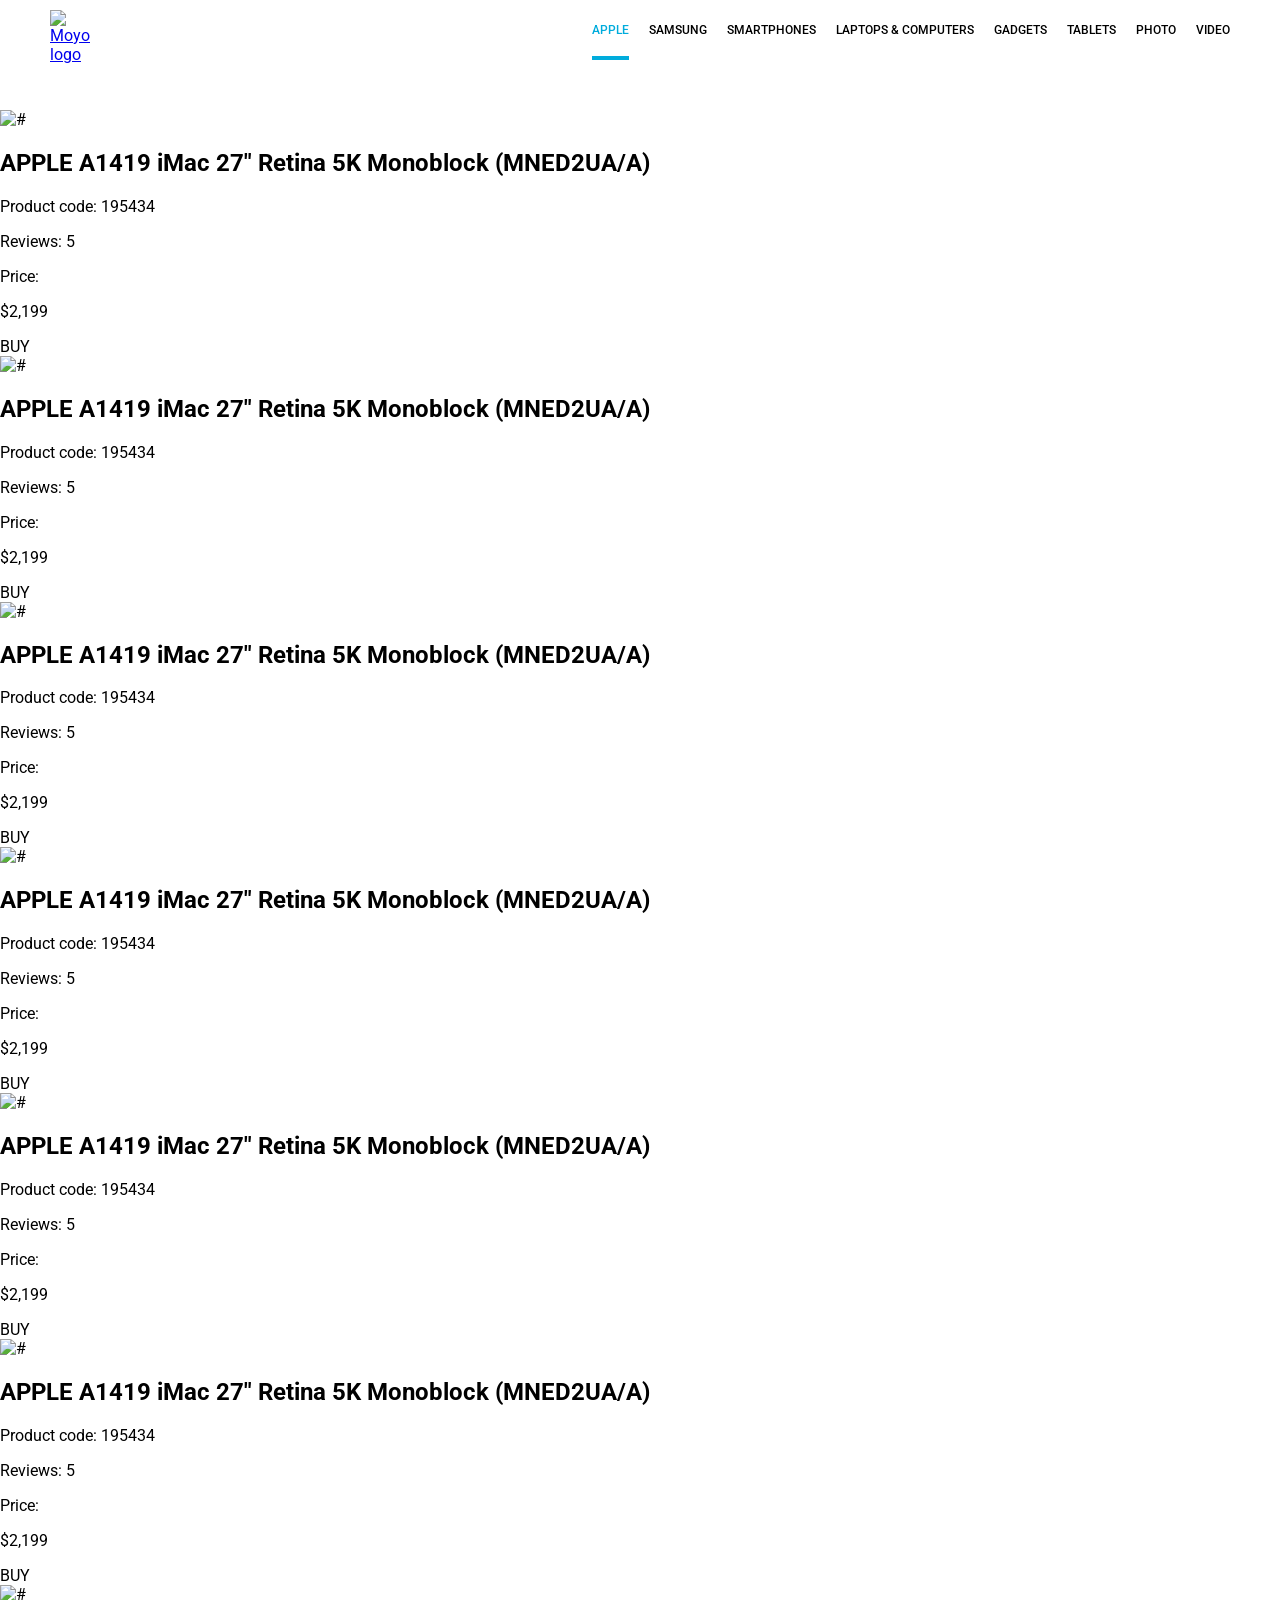
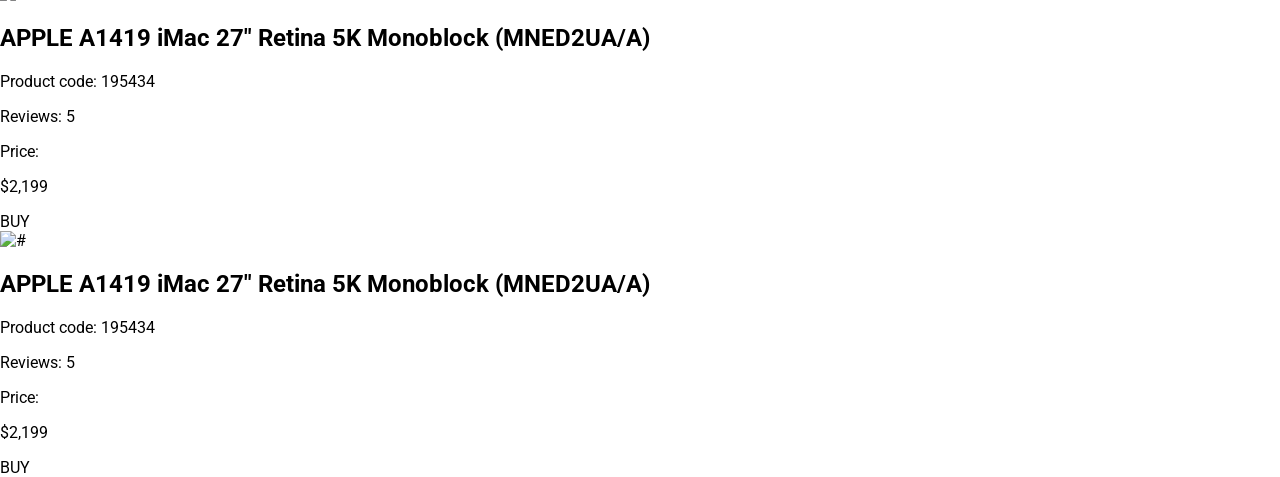
==== src/index.html @ 1f502468 "add solution" ====
<!doctype html>
<html lang="en">
  <head>
    <meta charset="UTF-8" />
    <meta
      name="viewport"
      content="width=device-width, initial-scale=1.0"
    />
    <title>Catalog</title>
    <link
      rel="preconnect"
      href="https://fonts.gstatic.com"
    />
    <link
      href="https://fonts.googleapis.com/css2?family=Roboto:wght@400;500;700&display=swap"
      rel="stylesheet"
    />
    <link
      rel="stylesheet"
      href="./styles/header.css"
    />
    <link
      rel="stylesheet"
      href="./styles/index.scss"
    />
  </head>

  <body>
    <header class="header">
      <div class="header__inner">
        <a
          href="#"
          class="logo"
        >
          <img
            src="/src/images/logo.png"
            alt="Moyo logo"
          />
        </a>
        <nav class="nav">
          <ul class="nav__list">
            <li class="nav__item">
              <a
                href="#"
                class="nav__link is-active"
              >
                Apple
              </a>
            </li>

            <li class="nav__item">
              <a
                href="#"
                class="nav__link"
              >
                Samsung
              </a>
            </li>

            <li class="nav__item">
              <a
                href="#"
                class="nav__link"
              >
                Smartphones
              </a>
            </li>

            <li class="nav__item">
              <a
                data-qa="hover"
                href="#"
                class="nav__link"
              >
                Laptops & Computers
              </a>
            </li>

            <li class="nav__item">
              <a
                href="#"
                class="nav__link"
              >
                Gadgets
              </a>
            </li>

            <li class="nav__item">
              <a
                href="#"
                class="nav__link"
              >
                Tablets
              </a>
            </li>

            <li class="nav__item">
              <a
                href="#"
                class="nav__link"
              >
                Photo
              </a>
            </li>

            <li class="nav__item">
              <a
                href="#"
                class="nav__link"
              >
                Video
              </a>
            </li>
          </ul>
        </nav>
      </div>
    </header>

    <main class="main">
      <section class="main_container">
        <div
          class="card"
          data-qa="card"
        >
          <img
            src="./images/imac.jpeg"
            alt="#"
            class="card__image"
          />

          <h1 class="card__title">
            APPLE A1419 iMac 27" Retina 5K Monoblock (MNED2UA/A)
          </h1>

          <p class="card__code">Product code: 195434</p>

          <div class="stars stars--4">
            <div class="stars__block">
              <div class="stars__star"></div>
              <div class="stars__star"></div>
              <div class="stars__star"></div>
              <div class="stars__star"></div>
              <div class="stars__star"></div>
            </div>
            <p class="stars__reviews">Reviews: 5</p>
          </div>

          <div class="price">
            <p class="price__title">Price:</p>

            <p class="price__cost">$2,199</p>
          </div>

          <a
            class="card__button"
            data-qa="hover"
          >
            BUY
          </a>
        </div>

        <div
          class="card"
          data-qa="card"
        >
          <img
            src="./images/imac.jpeg"
            alt="#"
            class="card__image"
          />

          <h1 class="card__title">
            APPLE A1419 iMac 27" Retina 5K Monoblock (MNED2UA/A)
          </h1>

          <p class="card__code">Product code: 195434</p>

          <div class="stars stars--4">
            <div class="stars__block">
              <div class="stars__star"></div>
              <div class="stars__star"></div>
              <div class="stars__star"></div>
              <div class="stars__star"></div>
              <div class="stars__star"></div>
            </div>
            <p class="stars__reviews">Reviews: 5</p>
          </div>

          <div class="price">
            <p class="price__title">Price:</p>

            <p class="price__cost">$2,199</p>
          </div>

          <a
            class="card__button"
            data-qa="hover"
          >
            BUY
          </a>
        </div>

        <div
          class="card"
          data-qa="card"
        >
          <img
            src="./images/imac.jpeg"
            alt="#"
            class="card__image"
          />

          <h1 class="card__title">
            APPLE A1419 iMac 27" Retina 5K Monoblock (MNED2UA/A)
          </h1>

          <p class="card__code">Product code: 195434</p>

          <div class="stars stars--4">
            <div class="stars__block">
              <div class="stars__star"></div>
              <div class="stars__star"></div>
              <div class="stars__star"></div>
              <div class="stars__star"></div>
              <div class="stars__star"></div>
            </div>
            <p class="stars__reviews">Reviews: 5</p>
          </div>

          <div class="price">
            <p class="price__title">Price:</p>

            <p class="price__cost">$2,199</p>
          </div>

          <a
            class="card__button"
            data-qa="hover"
          >
            BUY
          </a>
        </div>

        <div
          class="card"
          data-qa="card"
        >
          <img
            src="./images/imac.jpeg"
            alt="#"
            class="card__image"
          />

          <h1 class="card__title">
            APPLE A1419 iMac 27" Retina 5K Monoblock (MNED2UA/A)
          </h1>

          <p class="card__code">Product code: 195434</p>

          <div class="stars stars--4">
            <div class="stars__block">
              <div class="stars__star"></div>
              <div class="stars__star"></div>
              <div class="stars__star"></div>
              <div class="stars__star"></div>
              <div class="stars__star"></div>
            </div>
            <p class="stars__reviews">Reviews: 5</p>
          </div>

          <div class="price">
            <p class="price__title">Price:</p>

            <p class="price__cost">$2,199</p>
          </div>

          <a
            class="card__button"
            data-qa="hover"
          >
            BUY
          </a>
        </div>

        <div
          class="card"
          data-qa="card"
        >
          <img
            src="./images/imac.jpeg"
            alt="#"
            class="card__image"
          />

          <h1 class="card__title">
            APPLE A1419 iMac 27" Retina 5K Monoblock (MNED2UA/A)
          </h1>

          <p class="card__code">Product code: 195434</p>

          <div class="stars stars--4">
            <div class="stars__block">
              <div class="stars__star"></div>
              <div class="stars__star"></div>
              <div class="stars__star"></div>
              <div class="stars__star"></div>
              <div class="stars__star"></div>
            </div>
            <p class="stars__reviews">Reviews: 5</p>
          </div>

          <div class="price">
            <p class="price__title">Price:</p>

            <p class="price__cost">$2,199</p>
          </div>

          <a
            class="card__button"
            data-qa="hover"
          >
            BUY
          </a>
        </div>

        <div
          class="card"
          data-qa="card"
        >
          <img
            src="./images/imac.jpeg"
            alt="#"
            class="card__image"
          />

          <h1 class="card__title">
            APPLE A1419 iMac 27" Retina 5K Monoblock (MNED2UA/A)
          </h1>

          <p class="card__code">Product code: 195434</p>

          <div class="stars stars--4">
            <div class="stars__block">
              <div class="stars__star"></div>
              <div class="stars__star"></div>
              <div class="stars__star"></div>
              <div class="stars__star"></div>
              <div class="stars__star"></div>
            </div>
            <p class="stars__reviews">Reviews: 5</p>
          </div>

          <div class="price">
            <p class="price__title">Price:</p>

            <p class="price__cost">$2,199</p>
          </div>

          <a
            class="card__button"
            data-qa="hover"
          >
            BUY
          </a>
        </div>

        <div
          class="card"
          data-qa="card"
        >
          <img
            src="./images/imac.jpeg"
            alt="#"
            class="card__image"
          />

          <h1 class="card__title">
            APPLE A1419 iMac 27" Retina 5K Monoblock (MNED2UA/A)
          </h1>

          <p class="card__code">Product code: 195434</p>

          <div class="stars stars--4">
            <div class="stars__block">
              <div class="stars__star"></div>
              <div class="stars__star"></div>
              <div class="stars__star"></div>
              <div class="stars__star"></div>
              <div class="stars__star"></div>
            </div>
            <p class="stars__reviews">Reviews: 5</p>
          </div>

          <div class="price">
            <p class="price__title">Price:</p>

            <p class="price__cost">$2,199</p>
          </div>

          <a
            class="card__button"
            data-qa="hover"
          >
            BUY
          </a>
        </div>

        <div
          class="card"
          data-qa="card"
        >
          <img
            src="./images/imac.jpeg"
            alt="#"
            class="card__image"
          />

          <h1 class="card__title">
            APPLE A1419 iMac 27" Retina 5K Monoblock (MNED2UA/A)
          </h1>

          <p class="card__code">Product code: 195434</p>

          <div class="stars stars--4">
            <div class="stars__block">
              <div class="stars__star"></div>
              <div class="stars__star"></div>
              <div class="stars__star"></div>
              <div class="stars__star"></div>
              <div class="stars__star"></div>
            </div>
            <p class="stars__reviews">Reviews: 5</p>
          </div>

          <div class="price">
            <p class="price__title">Price:</p>

            <p class="price__cost">$2,199</p>
          </div>

          <a
            class="card__button"
            data-qa="hover"
          >
            BUY
          </a>
        </div>
      </section>
    </main>
  </body>
</html>
---- src/styles/header.css ----
html {
  font-family: Roboto, sans-serif;
}

body {
  margin: 0;
}

.logo {
  width: 40px;
  height: 40px;
  padding-top: 10px;
  padding-bottom: 10px;
}

:root {
  --blue: #00acdc;
}

.header {
  margin-bottom: 50px;
}

.header__inner {
  display: flex;
  justify-content: space-between;
  max-width: 1200px;
  max-height: 60px;
  padding: 0 50px;
  margin: 0 auto;
}

.navigation {
  display: flex;
}

.nav__list {
  margin: 0;
  padding: 0;
  display: flex;
  list-style: none;
}

.nav__item {
  position: relative;
}

.nav__link.is-active {
  color: var(--blue);
}

.nav__link.is-active::after {
  content: '';
  position: absolute;
  height: 4px;
  width: 100%;
  background-color: var(--blue);
  bottom: 0;
  left: 0;
}

.nav__item:not(:last-child) {
  margin-right: 20px;
}

.nav__link {
  display: flex;
  align-items: center;
  text-decoration: none;
  color: black;
  font-weight: 500;
  font-size: 12px;
  text-transform: uppercase;
  height: 60px;
  line-height: 60px;

  /*
  padding-top: 23px;
  */
}

.nav__link:hover {
  color: var(--blue);
}
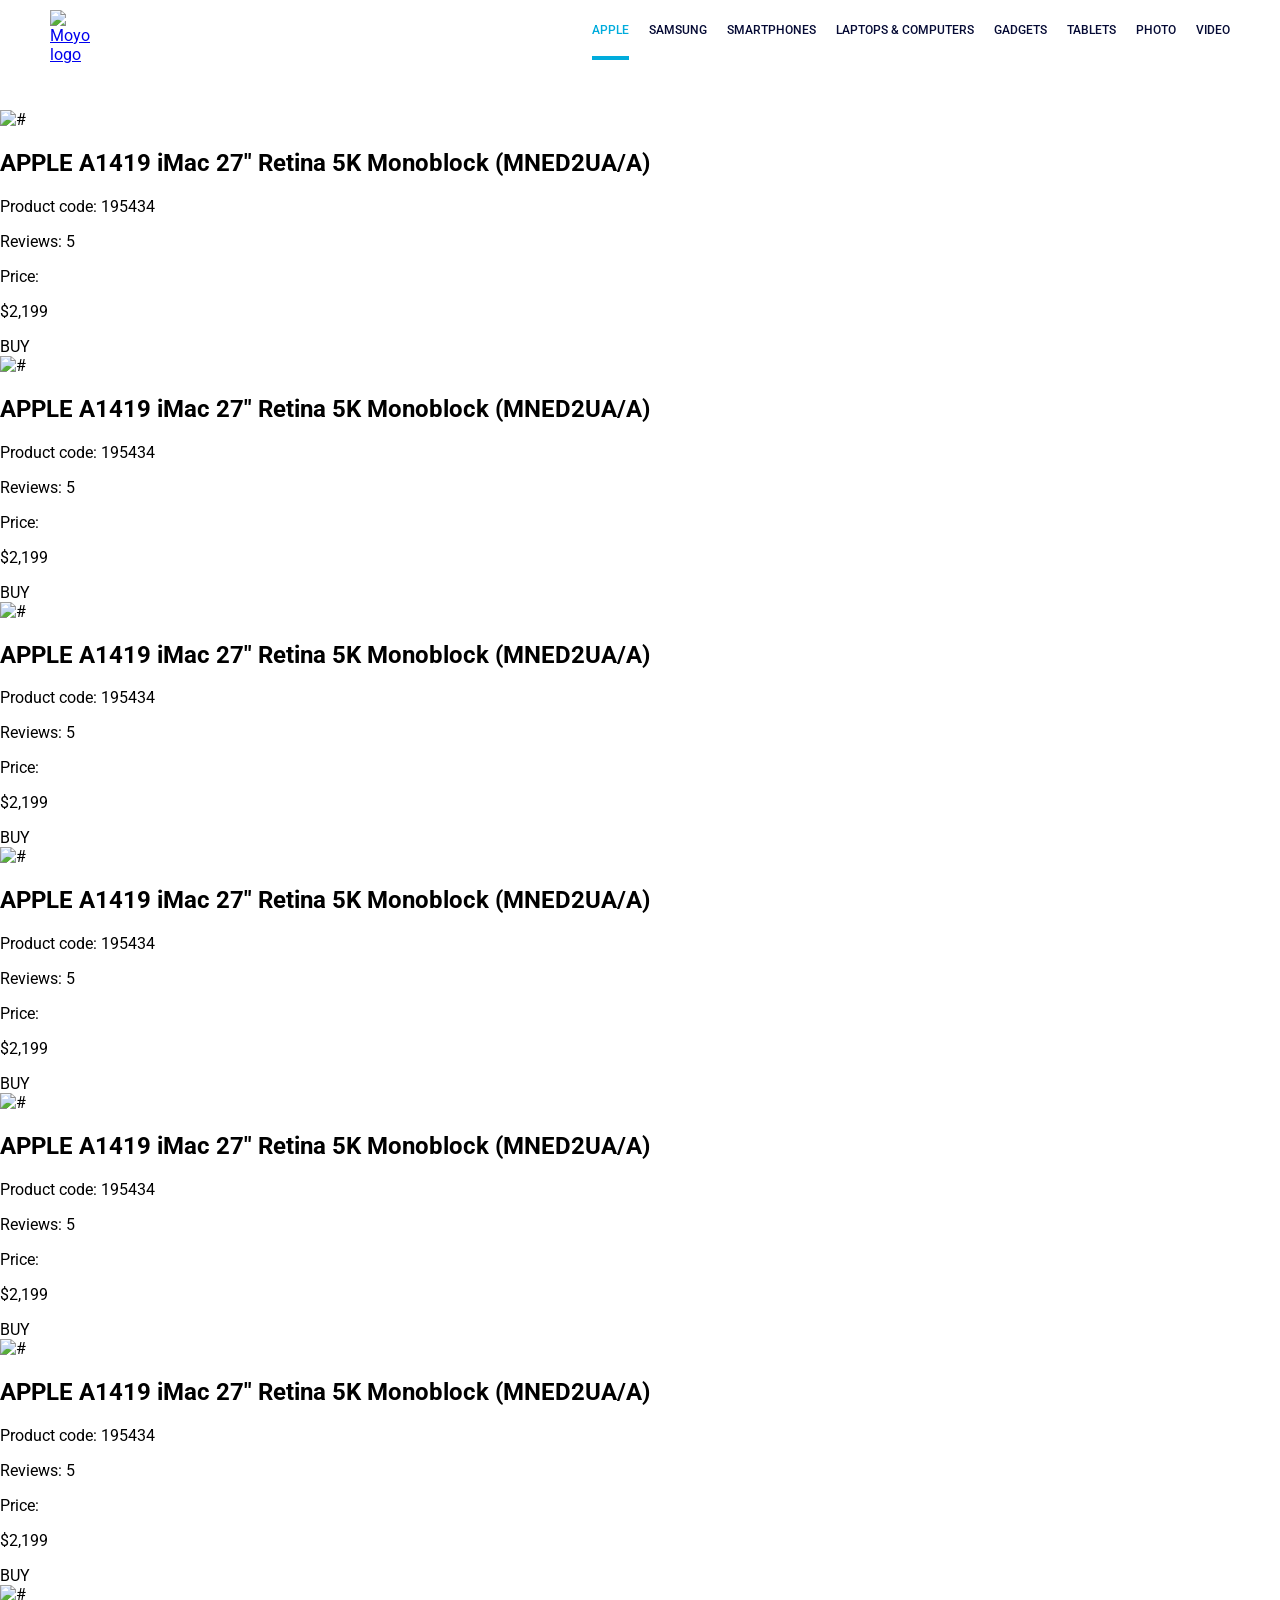
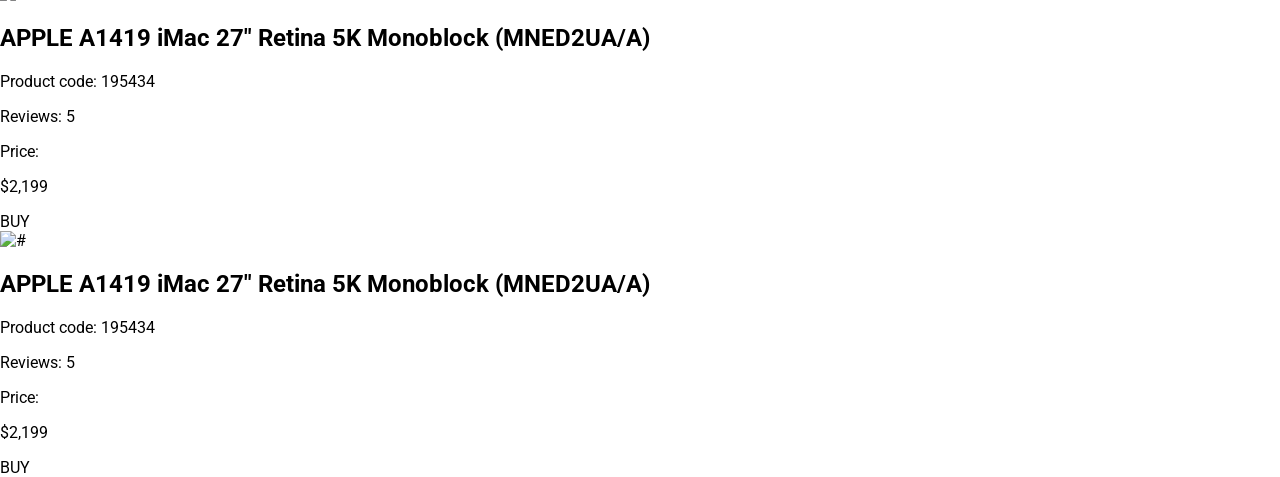
==== commit 83845f80: "changes" ====
--- a/src/index.html
+++ b/src/index.html
@@ -68,7 +68,7 @@
 
             <li class="nav__item">
               <a
-                data-qa="hover"
+                data-qa="nav-hover"
                 href="#"
                 class="nav__link"
               >
@@ -117,7 +117,7 @@
     </header>
 
     <main class="main">
-      <section class="main_container">
+      <section class="catalog">
         <div
           class="card"
           data-qa="card"
@@ -153,295 +153,253 @@
 
           <a
             class="card__button"
-            data-qa="hover"
+            data-qa="card-hover"
           >
             BUY
           </a>
         </div>
 
-        <div
-          class="card"
-          data-qa="card"
-        >
-          <img
-            src="./images/imac.jpeg"
-            alt="#"
-            class="card__image"
-          />
-
-          <h1 class="card__title">
-            APPLE A1419 iMac 27" Retina 5K Monoblock (MNED2UA/A)
-          </h1>
-
-          <p class="card__code">Product code: 195434</p>
-
-          <div class="stars stars--4">
-            <div class="stars__block">
-              <div class="stars__star"></div>
-              <div class="stars__star"></div>
-              <div class="stars__star"></div>
-              <div class="stars__star"></div>
-              <div class="stars__star"></div>
-            </div>
-            <p class="stars__reviews">Reviews: 5</p>
-          </div>
-
-          <div class="price">
-            <p class="price__title">Price:</p>
-
-            <p class="price__cost">$2,199</p>
-          </div>
-
-          <a
-            class="card__button"
-            data-qa="hover"
-          >
-            BUY
-          </a>
-        </div>
-
-        <div
-          class="card"
-          data-qa="card"
-        >
-          <img
-            src="./images/imac.jpeg"
-            alt="#"
-            class="card__image"
-          />
-
-          <h1 class="card__title">
-            APPLE A1419 iMac 27" Retina 5K Monoblock (MNED2UA/A)
-          </h1>
-
-          <p class="card__code">Product code: 195434</p>
-
-          <div class="stars stars--4">
-            <div class="stars__block">
-              <div class="stars__star"></div>
-              <div class="stars__star"></div>
-              <div class="stars__star"></div>
-              <div class="stars__star"></div>
-              <div class="stars__star"></div>
-            </div>
-            <p class="stars__reviews">Reviews: 5</p>
-          </div>
-
-          <div class="price">
-            <p class="price__title">Price:</p>
-
-            <p class="price__cost">$2,199</p>
-          </div>
-
-          <a
-            class="card__button"
-            data-qa="hover"
-          >
-            BUY
-          </a>
-        </div>
-
-        <div
-          class="card"
-          data-qa="card"
-        >
-          <img
-            src="./images/imac.jpeg"
-            alt="#"
-            class="card__image"
-          />
-
-          <h1 class="card__title">
-            APPLE A1419 iMac 27" Retina 5K Monoblock (MNED2UA/A)
-          </h1>
-
-          <p class="card__code">Product code: 195434</p>
-
-          <div class="stars stars--4">
-            <div class="stars__block">
-              <div class="stars__star"></div>
-              <div class="stars__star"></div>
-              <div class="stars__star"></div>
-              <div class="stars__star"></div>
-              <div class="stars__star"></div>
-            </div>
-            <p class="stars__reviews">Reviews: 5</p>
-          </div>
-
-          <div class="price">
-            <p class="price__title">Price:</p>
-
-            <p class="price__cost">$2,199</p>
-          </div>
-
-          <a
-            class="card__button"
-            data-qa="hover"
-          >
-            BUY
-          </a>
-        </div>
-
-        <div
-          class="card"
-          data-qa="card"
-        >
-          <img
-            src="./images/imac.jpeg"
-            alt="#"
-            class="card__image"
-          />
-
-          <h1 class="card__title">
-            APPLE A1419 iMac 27" Retina 5K Monoblock (MNED2UA/A)
-          </h1>
-
-          <p class="card__code">Product code: 195434</p>
-
-          <div class="stars stars--4">
-            <div class="stars__block">
-              <div class="stars__star"></div>
-              <div class="stars__star"></div>
-              <div class="stars__star"></div>
-              <div class="stars__star"></div>
-              <div class="stars__star"></div>
-            </div>
-            <p class="stars__reviews">Reviews: 5</p>
-          </div>
-
-          <div class="price">
-            <p class="price__title">Price:</p>
-
-            <p class="price__cost">$2,199</p>
-          </div>
-
-          <a
-            class="card__button"
-            data-qa="hover"
-          >
-            BUY
-          </a>
-        </div>
-
-        <div
-          class="card"
-          data-qa="card"
-        >
-          <img
-            src="./images/imac.jpeg"
-            alt="#"
-            class="card__image"
-          />
-
-          <h1 class="card__title">
-            APPLE A1419 iMac 27" Retina 5K Monoblock (MNED2UA/A)
-          </h1>
-
-          <p class="card__code">Product code: 195434</p>
-
-          <div class="stars stars--4">
-            <div class="stars__block">
-              <div class="stars__star"></div>
-              <div class="stars__star"></div>
-              <div class="stars__star"></div>
-              <div class="stars__star"></div>
-              <div class="stars__star"></div>
-            </div>
-            <p class="stars__reviews">Reviews: 5</p>
-          </div>
-
-          <div class="price">
-            <p class="price__title">Price:</p>
-
-            <p class="price__cost">$2,199</p>
-          </div>
-
-          <a
-            class="card__button"
-            data-qa="hover"
-          >
-            BUY
-          </a>
-        </div>
-
-        <div
-          class="card"
-          data-qa="card"
-        >
-          <img
-            src="./images/imac.jpeg"
-            alt="#"
-            class="card__image"
-          />
-
-          <h1 class="card__title">
-            APPLE A1419 iMac 27" Retina 5K Monoblock (MNED2UA/A)
-          </h1>
-
-          <p class="card__code">Product code: 195434</p>
-
-          <div class="stars stars--4">
-            <div class="stars__block">
-              <div class="stars__star"></div>
-              <div class="stars__star"></div>
-              <div class="stars__star"></div>
-              <div class="stars__star"></div>
-              <div class="stars__star"></div>
-            </div>
-            <p class="stars__reviews">Reviews: 5</p>
-          </div>
-
-          <div class="price">
-            <p class="price__title">Price:</p>
-
-            <p class="price__cost">$2,199</p>
-          </div>
-
-          <a
-            class="card__button"
-            data-qa="hover"
-          >
-            BUY
-          </a>
-        </div>
-
-        <div
-          class="card"
-          data-qa="card"
-        >
-          <img
-            src="./images/imac.jpeg"
-            alt="#"
-            class="card__image"
-          />
-
-          <h1 class="card__title">
-            APPLE A1419 iMac 27" Retina 5K Monoblock (MNED2UA/A)
-          </h1>
-
-          <p class="card__code">Product code: 195434</p>
-
-          <div class="stars stars--4">
-            <div class="stars__block">
-              <div class="stars__star"></div>
-              <div class="stars__star"></div>
-              <div class="stars__star"></div>
-              <div class="stars__star"></div>
-              <div class="stars__star"></div>
-            </div>
-            <p class="stars__reviews">Reviews: 5</p>
-          </div>
-
-          <div class="price">
-            <p class="price__title">Price:</p>
-
-            <p class="price__cost">$2,199</p>
-          </div>
-
-          <a
-            class="card__button"
-            data-qa="hover"
-          >
+        <div class="card">
+          <img
+            src="./images/imac.jpeg"
+            alt="#"
+            class="card__image"
+          />
+
+          <h1 class="card__title">
+            APPLE A1419 iMac 27" Retina 5K Monoblock (MNED2UA/A)
+          </h1>
+
+          <p class="card__code">Product code: 195434</p>
+
+          <div class="stars stars--4">
+            <div class="stars__block">
+              <div class="stars__star"></div>
+              <div class="stars__star"></div>
+              <div class="stars__star"></div>
+              <div class="stars__star"></div>
+              <div class="stars__star"></div>
+            </div>
+            <p class="stars__reviews">Reviews: 5</p>
+          </div>
+
+          <div class="price">
+            <p class="price__title">Price:</p>
+
+            <p class="price__cost">$2,199</p>
+          </div>
+
+          <a class="card__button">
+            BUY
+          </a>
+        </div>
+
+        <div class="card">
+          <img
+            src="./images/imac.jpeg"
+            alt="#"
+            class="card__image"
+          />
+
+          <h1 class="card__title">
+            APPLE A1419 iMac 27" Retina 5K Monoblock (MNED2UA/A)
+          </h1>
+
+          <p class="card__code">Product code: 195434</p>
+
+          <div class="stars stars--4">
+            <div class="stars__block">
+              <div class="stars__star"></div>
+              <div class="stars__star"></div>
+              <div class="stars__star"></div>
+              <div class="stars__star"></div>
+              <div class="stars__star"></div>
+            </div>
+            <p class="stars__reviews">Reviews: 5</p>
+          </div>
+
+          <div class="price">
+            <p class="price__title">Price:</p>
+
+            <p class="price__cost">$2,199</p>
+          </div>
+
+          <a class="card__button">
+            BUY
+          </a>
+        </div>
+
+        <div class="card">
+          <img
+            src="./images/imac.jpeg"
+            alt="#"
+            class="card__image"
+          />
+
+          <h1 class="card__title">
+            APPLE A1419 iMac 27" Retina 5K Monoblock (MNED2UA/A)
+          </h1>
+
+          <p class="card__code">Product code: 195434</p>
+
+          <div class="stars stars--4">
+            <div class="stars__block">
+              <div class="stars__star"></div>
+              <div class="stars__star"></div>
+              <div class="stars__star"></div>
+              <div class="stars__star"></div>
+              <div class="stars__star"></div>
+            </div>
+            <p class="stars__reviews">Reviews: 5</p>
+          </div>
+
+          <div class="price">
+            <p class="price__title">Price:</p>
+
+            <p class="price__cost">$2,199</p>
+          </div>
+
+          <a class="card__button">
+            BUY
+          </a>
+        </div>
+
+        <div class="card">
+          <img
+            src="./images/imac.jpeg"
+            alt="#"
+            class="card__image"
+          />
+
+          <h1 class="card__title">
+            APPLE A1419 iMac 27" Retina 5K Monoblock (MNED2UA/A)
+          </h1>
+
+          <p class="card__code">Product code: 195434</p>
+
+          <div class="stars stars--4">
+            <div class="stars__block">
+              <div class="stars__star"></div>
+              <div class="stars__star"></div>
+              <div class="stars__star"></div>
+              <div class="stars__star"></div>
+              <div class="stars__star"></div>
+            </div>
+            <p class="stars__reviews">Reviews: 5</p>
+          </div>
+
+          <div class="price">
+            <p class="price__title">Price:</p>
+
+            <p class="price__cost">$2,199</p>
+          </div>
+
+          <a class="card__button">
+            BUY
+          </a>
+        </div>
+
+        <div class="card">
+          <img
+            src="./images/imac.jpeg"
+            alt="#"
+            class="card__image"
+          />
+
+          <h1 class="card__title">
+            APPLE A1419 iMac 27" Retina 5K Monoblock (MNED2UA/A)
+          </h1>
+
+          <p class="card__code">Product code: 195434</p>
+
+          <div class="stars stars--4">
+            <div class="stars__block">
+              <div class="stars__star"></div>
+              <div class="stars__star"></div>
+              <div class="stars__star"></div>
+              <div class="stars__star"></div>
+              <div class="stars__star"></div>
+            </div>
+            <p class="stars__reviews">Reviews: 5</p>
+          </div>
+
+          <div class="price">
+            <p class="price__title">Price:</p>
+
+            <p class="price__cost">$2,199</p>
+          </div>
+
+          <a class="card__button">
+            BUY
+          </a>
+        </div>
+
+        <div class="card">
+          <img
+            src="./images/imac.jpeg"
+            alt="#"
+            class="card__image"
+          />
+
+          <h1 class="card__title">
+            APPLE A1419 iMac 27" Retina 5K Monoblock (MNED2UA/A)
+          </h1>
+
+          <p class="card__code">Product code: 195434</p>
+
+          <div class="stars stars--4">
+            <div class="stars__block">
+              <div class="stars__star"></div>
+              <div class="stars__star"></div>
+              <div class="stars__star"></div>
+              <div class="stars__star"></div>
+              <div class="stars__star"></div>
+            </div>
+            <p class="stars__reviews">Reviews: 5</p>
+          </div>
+
+          <div class="price">
+            <p class="price__title">Price:</p>
+
+            <p class="price__cost">$2,199</p>
+          </div>
+
+          <a class="card__button">
+            BUY
+          </a>
+        </div>
+
+        <div class="card">
+          <img
+            src="./images/imac.jpeg"
+            alt="#"
+            class="card__image"
+          />
+
+          <h1 class="card__title">
+            APPLE A1419 iMac 27" Retina 5K Monoblock (MNED2UA/A)
+          </h1>
+
+          <p class="card__code">Product code: 195434</p>
+
+          <div class="stars stars--4">
+            <div class="stars__block">
+              <div class="stars__star"></div>
+              <div class="stars__star"></div>
+              <div class="stars__star"></div>
+              <div class="stars__star"></div>
+              <div class="stars__star"></div>
+            </div>
+            <p class="stars__reviews">Reviews: 5</p>
+          </div>
+
+          <div class="price">
+            <p class="price__title">Price:</p>
+
+            <p class="price__cost">$2,199</p>
+          </div>
+
+          <a class="card__button">
             BUY
           </a>
         </div>
--- a/src/styles/header.css
+++ b/src/styles/header.css
@@ -30,7 +30,7 @@
   margin: 0 auto;
 }
 
-.navigation {
+.nav {
   display: flex;
 }
 
@@ -67,7 +67,7 @@
   display: flex;
   align-items: center;
   text-decoration: none;
-  color: black;
+  color: #060b35;
   font-weight: 500;
   font-size: 12px;
   text-transform: uppercase;
@@ -81,4 +81,5 @@
 
 .nav__link:hover {
   color: var(--blue);
+  transition: color 300ms
 }
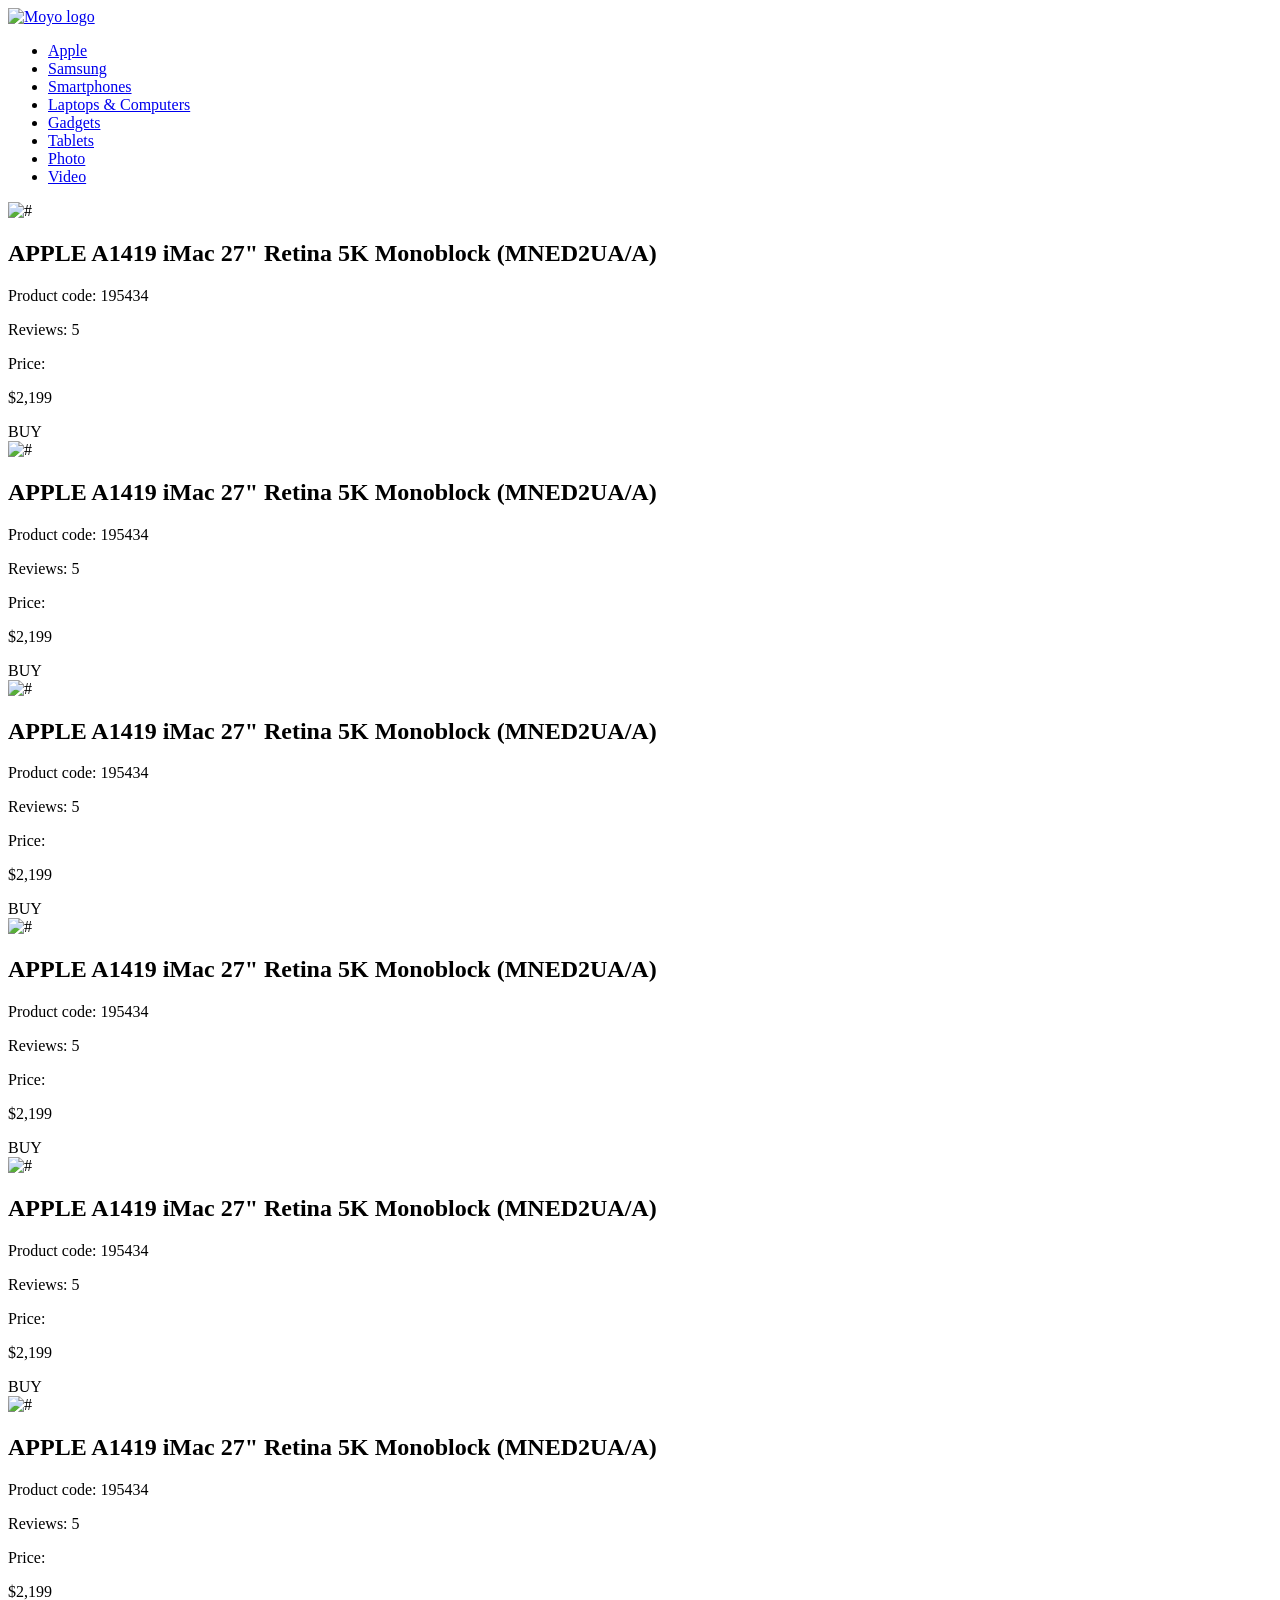
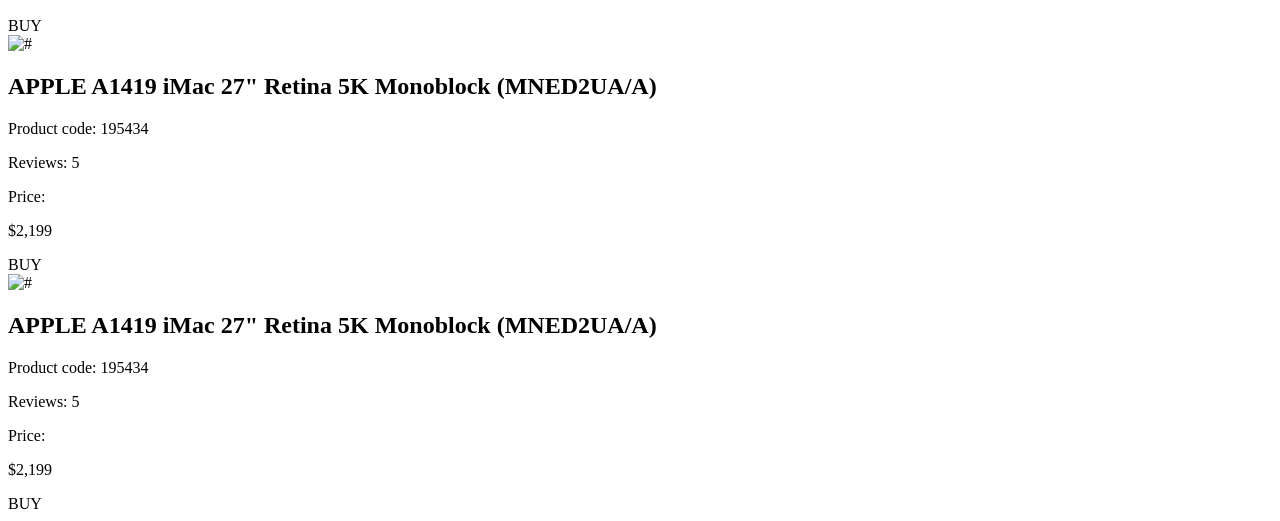
==== commit 2b942bfc: "changes X2" ====
--- a/src/index.html
+++ b/src/index.html
@@ -17,10 +17,6 @@
     />
     <link
       rel="stylesheet"
-      href="./styles/header.css"
-    />
-    <link
-      rel="stylesheet"
       href="./styles/index.scss"
     />
   </head>
